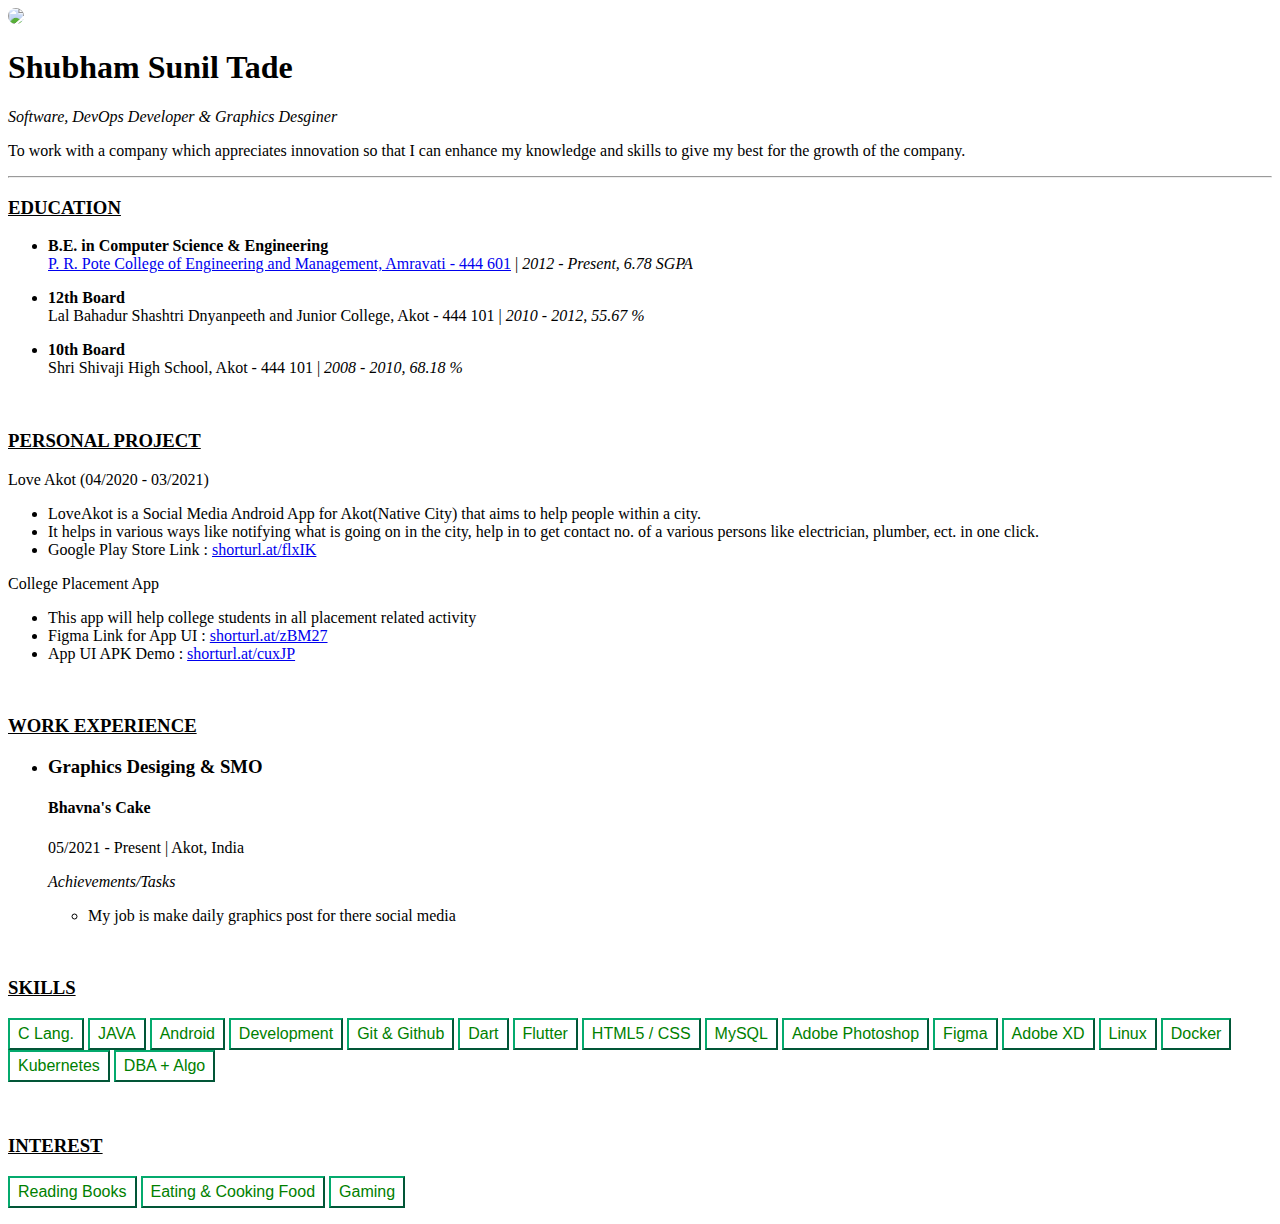
==== shubham_cv.html @ a2d19a46 "First" ====
<!DOCTYPE html>
<html lang="en">
<head>
    <meta charset="UTF-8">
    <meta http-equiv="X-UA-Compatible" content="IE=edge">
    <meta name="viewport" content="width=device-width, initial-scale=1.0">
    <title>Shubahm Tade CV</title>
</head>
<body>
    <img src="https://media-exp1.licdn.com/dms/image/C5103AQHxp4Q-4l1EXw/profile-displayphoto-shrink_200_200/0/1519215246574?e=1651708800&v=beta&t=dcElnJcPmOGc4k0GtlDhl01b5py2YMP6lhETXisg7Pw" style="border-radius: 50%;">
    <h1>Shubham Sunil Tade</h1>
    <p><em>Software, DevOps Developer & Graphics Desginer</em></p>

    <p>To work with a company which appreciates innovation so that I can enhance my knowledge and skills to give my best for the growth of the company.</p>
    
    <hr>

    <h3><u>EDUCATION</u></h3>
    <ul>
        <li>
            <p>
                <b>B.E. in Computer Science & Engineering</b>
                <br>
                <a href="https://www.prpcem.org/">P. R. Pote College of Engineering and Management, Amravati - 444 601</a> |
                <em>2012 - Present, 6.78 SGPA</em>
            </p>
        </li>
        <li>
            <p>
               <b>12th Board</b>
               <br>
               Lal Bahadur Shashtri Dnyanpeeth and Junior College, Akot - 444 101 |
               <em>2010 - 2012, 55.67 %</em>
            </p>
        </li>
        <li>
            <p>
                <b>10th Board</b>    
                <br>
                Shri Shivaji High School, Akot - 444 101 | 
                <em>2008 - 2010, 68.18 %</em>
            </p>
        </li>
    </ul>

    <br>

    <h3><u>PERSONAL PROJECT</u></h3>
        <li>
            <p>Love Akot (04/2020 - 03/2021)</p>
            <ul>
                <li>
                    LoveAkot is a Social Media Android App for Akot(Native City) that aims to help people within a city.
                </li>
                <li>
                    It helps in various ways like notifying what is going on in the city, help in to get contact no. of a various persons like electrician, plumber, ect. in one click.
                </li>
                <li>
                    Google Play Store Link : <a href="shorturl.at/flxIK">shorturl.at/flxIK</a>
                </li>
            </ul>
        </li>
        <li>
            <p>College Placement App</p>
            <ul>
                <li>
                    This app will help college students in all placement related activity
                </li>
                <li>
                    Figma Link for App UI : <a href="shorturl.at/zBM27">shorturl.at/zBM27</a>
                </li>
                <li>
                    App UI APK Demo : <a href="shorturl.at/cuxJP">shorturl.at/cuxJP</a>
                </li>
            </ul>
        </li>

        <br>

        <h3><u>WORK EXPERIENCE</u></h3>
        <ul>
            <li>
                <p>
                    <h3>Graphics Desiging & SMO</h3>
                    <h4>Bhavna's Cake</h4>
                    <p>05/2021 - Present  |  Akot,  India</p>
                    <p><em>Achievements/Tasks</em></p>
                    <ul>
                        <li>
                            My job is make daily    graphics post for  there   social media
                        </li>
                    </ul>
                </p>
            </li>
        </ul>

        <br>

        <h3><u>SKILLS</u></h3>
        <p>
            <button style="border-color: #04AA6D;;
            background-color: inherit;
            padding: 5px 8px;
            font-size: 16px;
            cursor: pointer;
            display: inline-block;
            color: green;" disabled>C Lang.</button>
            <button style="border-color: #04AA6D;;
            background-color: inherit;
            padding: 5px 8px;
            font-size: 16px;
            cursor: pointer;
            display: inline-block;
            color: green;" disabled>JAVA</button>
            <button style="border-color: #04AA6D;;
            background-color: inherit;
            padding: 5px 8px;
            font-size: 16px;
            cursor: pointer;
            display: inline-block;
            color: green;" disabled>Android</button>
            <button style="border-color: #04AA6D;;
            background-color: inherit;
            padding: 5px 8px;
            font-size: 16px;
            cursor: pointer;
            display: inline-block;
            color: green;" disabled>Development</button>
            <button style="border-color: #04AA6D;;
            background-color: inherit;
            padding: 5px 8px;
            font-size: 16px;
            cursor: pointer;
            display: inline-block;
            color: green;" disabled>Git & Github</button>
            <button style="border-color: #04AA6D;;
            background-color: inherit;
            padding: 5px 8px;
            font-size: 16px;
            cursor: pointer;
            display: inline-block;
            color: green;" disabled>Dart</button>
            <button style="border-color: #04AA6D;;
            background-color: inherit;
            padding: 5px 8px;
            font-size: 16px;
            cursor: pointer;
            display: inline-block;
            color: green;" disabled>Flutter</button>
            <button style="border-color: #04AA6D;;
            background-color: inherit;
            padding: 5px 8px;
            font-size: 16px;
            cursor: pointer;
            display: inline-block;
            color: green;" disabled>HTML5 / CSS</button>
            <button style="border-color: #04AA6D;;
            background-color: inherit;
            padding: 5px 8px;
            font-size: 16px;
            cursor: pointer;
            display: inline-block;
            color: green;" disabled>MySQL</button>
            <button style="border-color: #04AA6D;;
            background-color: inherit;
            padding: 5px 8px;
            font-size: 16px;
            cursor: pointer;
            display: inline-block;
            color: green;" disabled>Adobe Photoshop</button>
            <button style="border-color: #04AA6D;;
            background-color: inherit;
            padding: 5px 8px;
            font-size: 16px;
            cursor: pointer;
            display: inline-block;
            color: green;" disabled>Figma</button>
            <button style="border-color: #04AA6D;;
            background-color: inherit;
            padding: 5px 8px;
            font-size: 16px;
            cursor: pointer;
            display: inline-block;
            color: green;" disabled>Adobe XD</button>
            <button style="border-color: #04AA6D;;
            background-color: inherit;
            padding: 5px 8px;
            font-size: 16px;
            cursor: pointer;
            display: inline-block;
            color: green;" disabled>Linux</button>
            <button style="border-color: #04AA6D;;
            background-color: inherit;
            padding: 5px 8px;
            font-size: 16px;
            cursor: pointer;
            display: inline-block;
            color: green;" disabled>Docker</button>
            <button style="border-color: #04AA6D;;
            background-color: inherit;
            padding: 5px 8px;
            font-size: 16px;
            cursor: pointer;
            display: inline-block;
            color: green;" disabled>Kubernetes</button>
            <button style="border-color: #04AA6D;;
            background-color: inherit;
            padding: 5px 8px;
            font-size: 16px;
            cursor: pointer;
            display: inline-block;
            color: green;" disabled>DBA + Algo</button>
        </p>

        <br>

        <h3><u>INTEREST</u></h3>
        <p>
            <button style="border-color: #04AA6D;;
            background-color: inherit;
            padding: 5px 8px;
            font-size: 16px;
            cursor: pointer;
            display: inline-block;
            color: green;" disabled>Reading Books</button>
            <button style="border-color: #04AA6D;;
            background-color: inherit;
            padding: 5px 8px;
            font-size: 16px;
            cursor: pointer;
            display: inline-block;
            color: green;" disabled>Eating & Cooking Food</button>
            <button style="border-color: #04AA6D;;
            background-color: inherit;
            padding: 5px 8px;
            font-size: 16px;
            cursor: pointer;
            display: inline-block;
            color: green;" disabled>Gaming</button>
        </p>
</body>
</html>
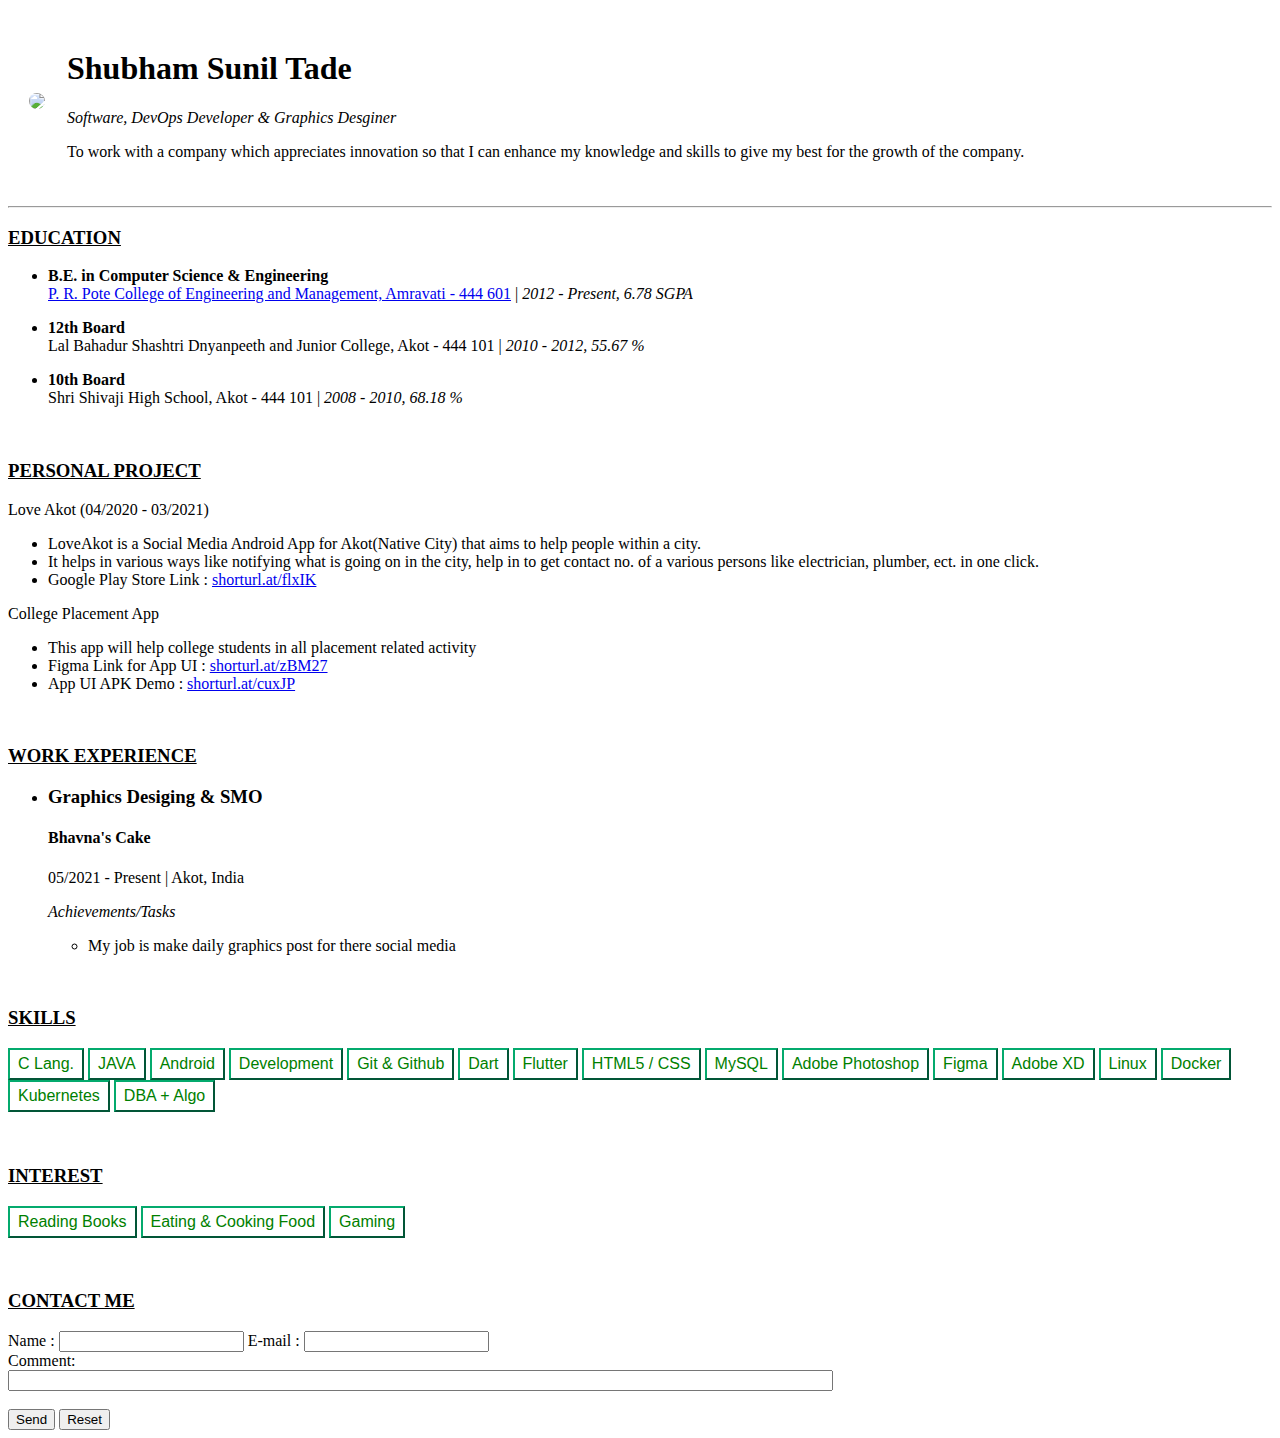
==== commit e50770d6: "final" ====
--- a/shubham_cv.html
+++ b/shubham_cv.html
@@ -7,11 +7,19 @@
     <title>Shubahm Tade CV</title>
 </head>
 <body>
-    <img src="https://media-exp1.licdn.com/dms/image/C5103AQHxp4Q-4l1EXw/profile-displayphoto-shrink_200_200/0/1519215246574?e=1651708800&v=beta&t=dcElnJcPmOGc4k0GtlDhl01b5py2YMP6lhETXisg7Pw" style="border-radius: 50%;">
-    <h1>Shubham Sunil Tade</h1>
-    <p><em>Software, DevOps Developer & Graphics Desginer</em></p>
-
-    <p>To work with a company which appreciates innovation so that I can enhance my knowledge and skills to give my best for the growth of the company.</p>
+    <table cellspacing="20px">
+        <tr>
+            <td>
+                <img src="https://media-exp1.licdn.com/dms/image/C5103AQHxp4Q-4l1EXw/profile-displayphoto-shrink_200_200/0/1519215246574?e=1651708800&v=beta&t=dcElnJcPmOGc4k0GtlDhl01b5py2YMP6lhETXisg7Pw" style="border-radius: 50%;">
+            </td>
+            <td>
+                <h1>Shubham Sunil Tade</h1>
+                <p><em>Software, DevOps Developer & Graphics Desginer</em></p>
+
+                <p>To work with a company which appreciates innovation so that I can enhance my knowledge and skills to give my best for the growth of the company.</p>
+            </td>
+        </tr>
+    </table>
     
     <hr>
 
@@ -238,5 +246,23 @@
             display: inline-block;
             color: green;" disabled>Gaming</button>
         </p>
+
+        <br>
+
+        <h3><u>CONTACT ME</u></h3>
+        <form action="mailto:shubham.tade@gmail.com" method="post" enctype="text/plain">
+            
+            Name :
+            <input type="text" name="name">
+            
+            E-mail : 
+            <input type="text" name="mail"><br>
+            
+            Comment:<br>
+            <input type="text" name="comment" size="100"><br><br>
+            
+            <input type="submit" value="Send">
+            <input type="reset" value="Reset">
+        </form>
 </body>
 </html>